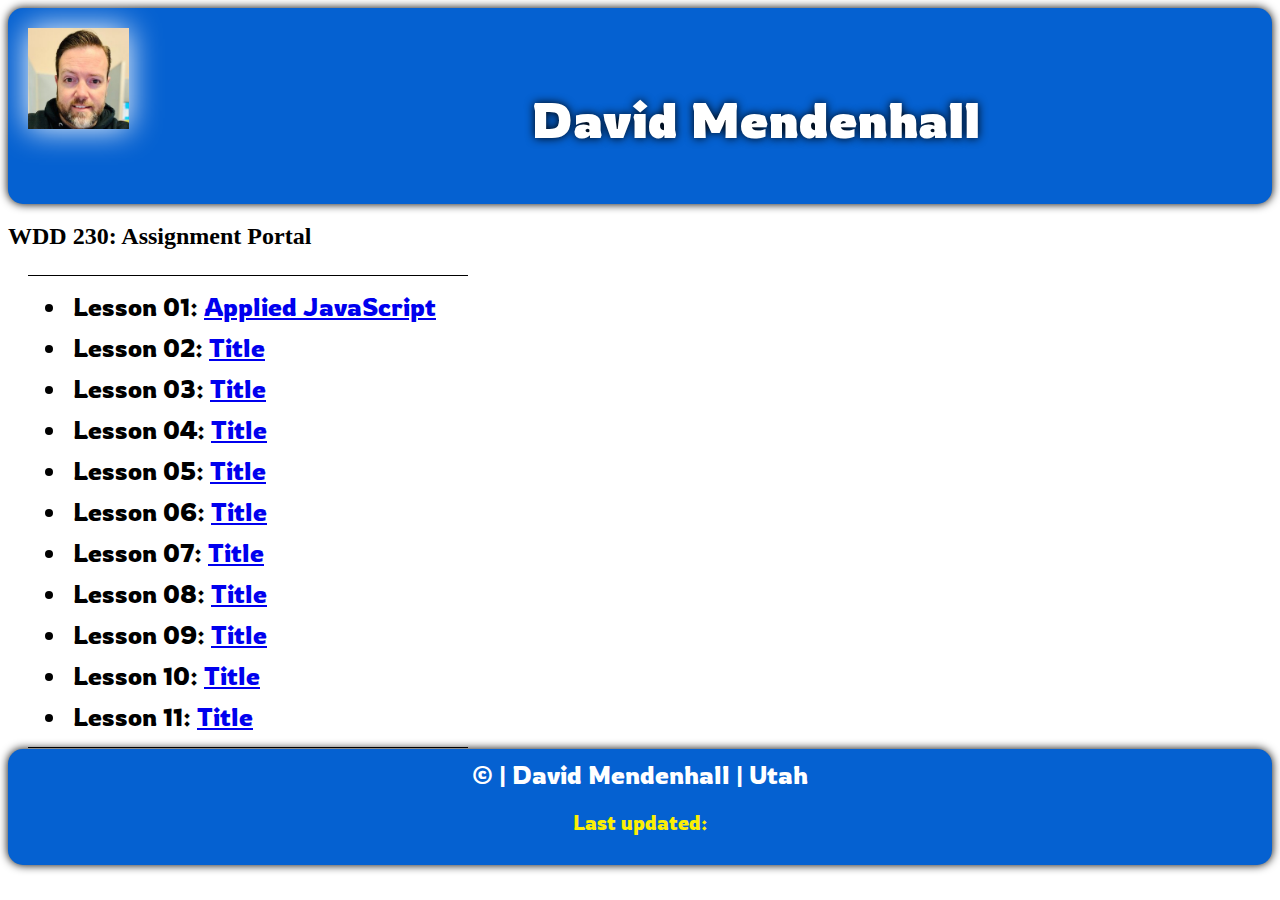
==== homepage/index.html @ 4778b8c2 "hyperlink fix" ====
<!DOCTYPE html>
<html lang="en">
<head>
    <meta charset="UTF-8">
    <meta http-equiv="X-UA-Compatible" content="IE=edge">
    <meta name="viewport" content="width=device-width, initial-scale=1.0">
    <meta name="description" content="Assignment portal for David Mendenhall in WDD 230: Web Frontend Development at Brigham Young University - Idaho">
    <link rel="stylesheet" href="styles/style.css">
    <title>David Mendenhall WDD 230: Assignment Portal</title> 
</head>
<body>
    <div class="page-wrap"></div>
    <header>
        <div class="header-part">
            <div class="image-placeholder">
                <img class="profile-image" src="images/D_Mendenhall.jpg" alt="David Mendenhall">
            </div>
            <div class="full-name">
                <h1>David Mendenhall</h1>
            </div>
        </div>
        </header>
        <main>
        <div class="content">
            <h2>WDD 230: Assignment Portal</h2>
            <ul class="lessons">
                <li>Lesson 01: <a href="https://codepen.io/dmendi13/pen/wvxoePp" target="_blank">Applied JavaScript</a></li>
                <li>Lesson 02: <a href="#">Title</a></li>
                <li>Lesson 03: <a href="#">Title</a></li>
                <li>Lesson 04: <a href="#">Title</a></li>
                <li>Lesson 05: <a href="#">Title</a></li>
                <li>Lesson 06: <a href="#">Title</a></li>
                <li>Lesson 07: <a href="#">Title</a></li>
                <li>Lesson 08: <a href="#">Title</a></li>
                <li>Lesson 09: <a href="#">Title</a></li>
                <li>Lesson 10: <a href="#">Title</a></li>
                <li>Lesson 11: <a href="#">Title</a></li>
            </ul>
        </div>
        </main>
        <footer>
            <div class="footer-wrap">
                <div class="copyright"> &copy; <span id="copyright"></span>    |    David Mendenhall    |    Utah
                </div>
                <p class="updated">Last updated: <span id="lastupdate"></span></p>
            </div>
        </footer>    
    </div>
    <script> src="scripts/last_modified.js"</script>
</body>
</html>
---- homepage/styles/style.css ----
@import url('https://fonts.googleapis.com/css2?family=Josefin+Sans:wght@400&family=Oswald&family=Rowdies:wght@500&display=swap');

.page-wrap {
    max-width: 300px;
    margin: auto;
    background: white;
  }

h1, li, p {
    font-family: Rowdies, Oswald, "Josefin Sans";
}

.header-part, .footer-wrap {
    border-radius: 15px;
    background-color: #0561d1;
    padding: 10px;
    box-shadow: 0px 0px 10px #000000;
    padding: 20px 20px 20px;
  }

.header-part {
    display: grid;
    grid-template-columns: auto auto;
}

  .profile-image {
    width: 20%;
    box-shadow: 0px 0px 30px #ffffff;
  }

  .full-name h1 {
    font-size: 50px;
    color: white;
    text-shadow: 0px 0px 10px #000000;
    margin-right: 20px;
    margin-top: 60px;
  }

  .content h1 {
    font-size: 50px;
    text-shadow: 0px 0px 10px #000000;
    margin-left: 20px;
  }

.lessons {
    font-size: 25px;
    max-width: 400px;
    margin-left: 20px;
    border-bottom: 1px solid black;
    padding-top: 10px;
    border-top: 1px solid black;
    padding-bottom:10px ;
    margin-bottom: 1px;
  }

  .lessons li {
    padding: 5px;
  }

  .content p {
    font-size: 30px;
    padding-left: 18px;
    padding-bottom: 20px;
  }

  .footer-wrap {
    font-size: 25px;
    color: white;
    text-align: center;
    padding: 10px;
    font-family: Rowdies, Oswald, "Josefin Sans";
  }

  .updated {
    font-size: 20px;
    color: #fbef04;
  }
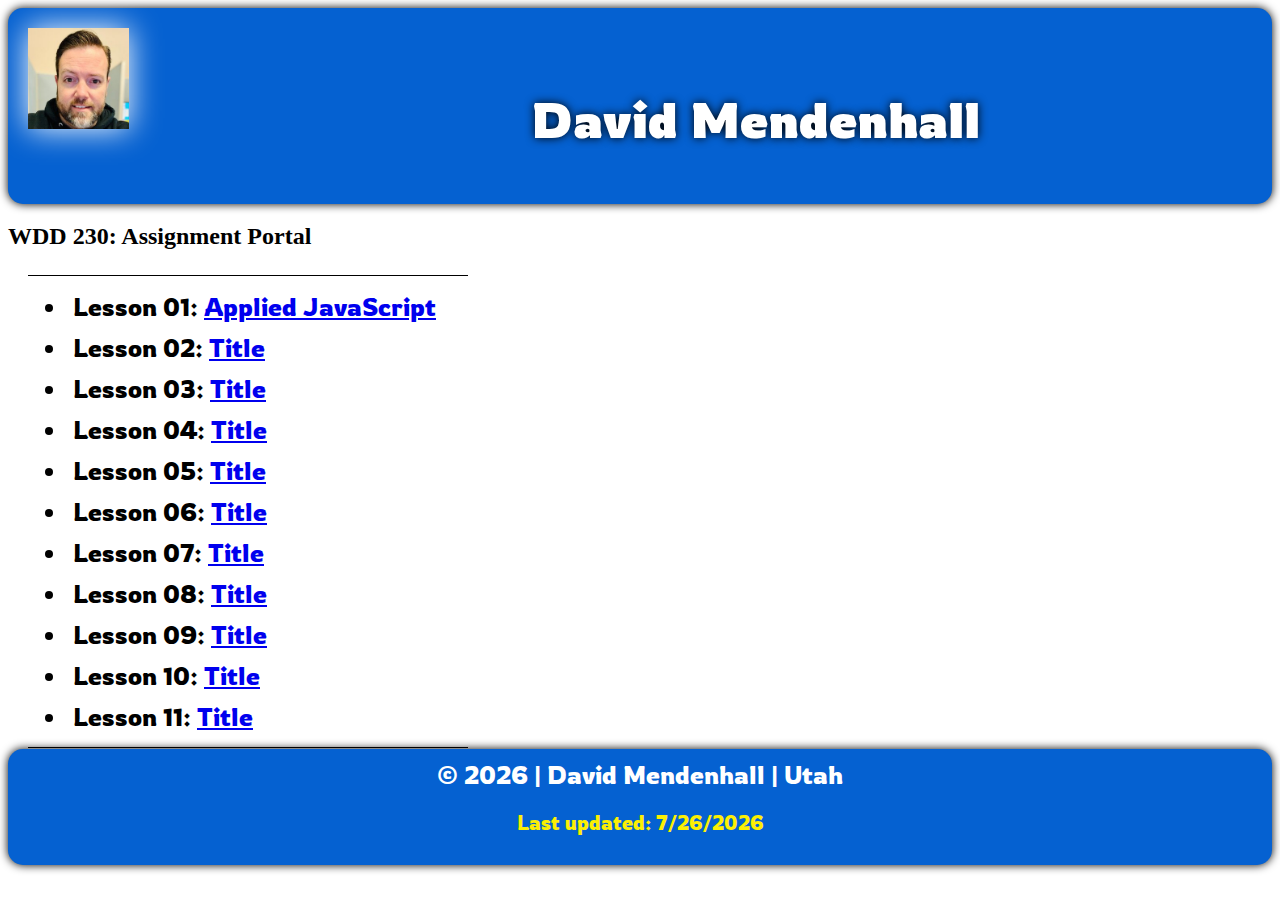
==== commit 85127808: "Fixed JS Source" ====
--- a/homepage/index.html
+++ b/homepage/index.html
@@ -46,6 +46,6 @@
             </div>
         </footer>    
     </div>
-    <script> src="scripts/last_modified.js"</script>
+    <script src="scripts/last_modified.js"></script>
 </body>
 </html>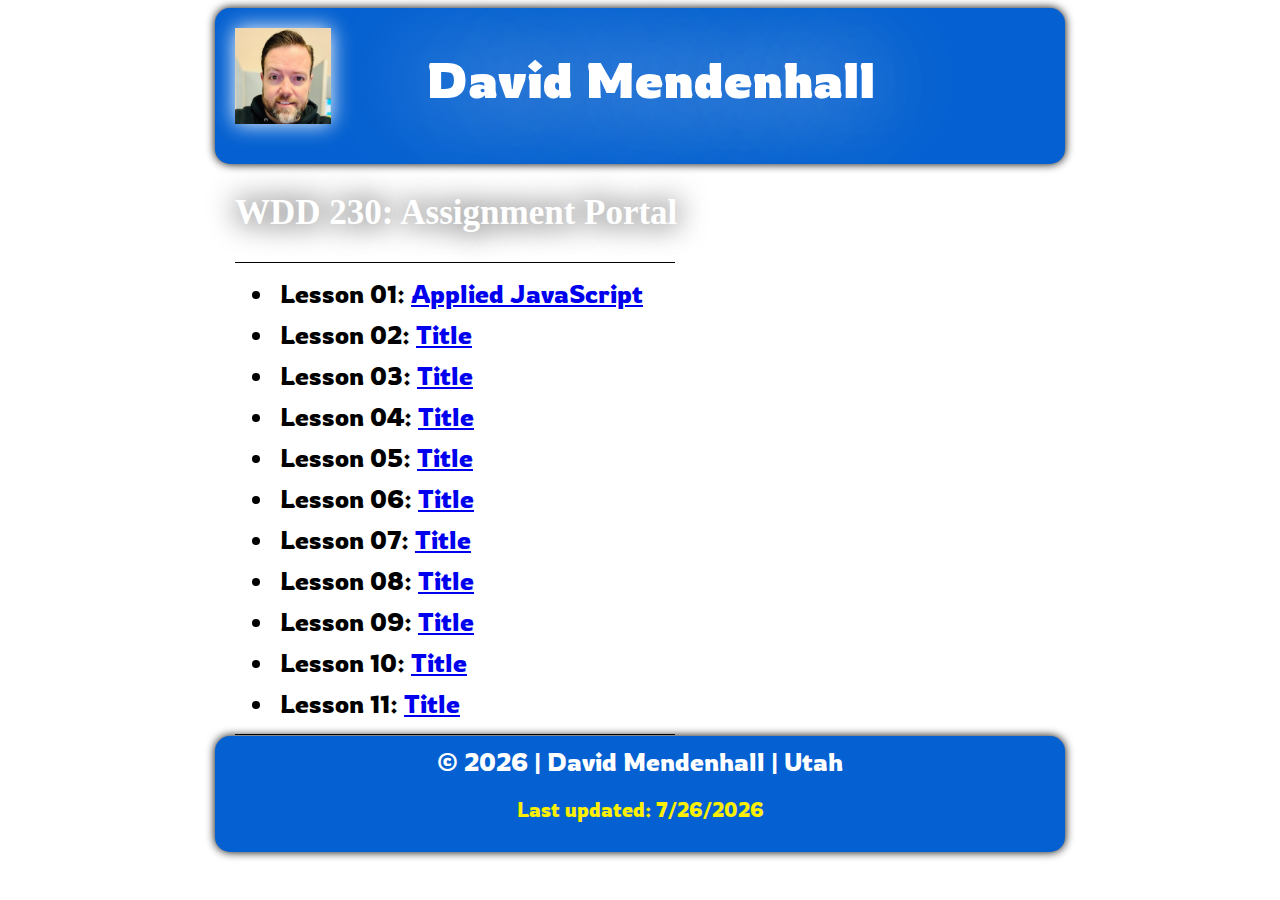
==== commit 116ceaf1: "deleted extra div" ====
--- a/homepage/index.html
+++ b/homepage/index.html
@@ -9,8 +9,8 @@
     <title>David Mendenhall WDD 230: Assignment Portal</title> 
 </head>
 <body>
-    <div class="page-wrap"></div>
-    <header>
+    <div class="page-wrap">
+        <header>
         <div class="header-part">
             <div class="image-placeholder">
                 <img class="profile-image" src="images/D_Mendenhall.jpg" alt="David Mendenhall">
--- a/homepage/styles/style.css
+++ b/homepage/styles/style.css
@@ -1,13 +1,19 @@
 @import url('https://fonts.googleapis.com/css2?family=Josefin+Sans:wght@400&family=Oswald&family=Rowdies:wght@500&display=swap');
 
 .page-wrap {
-    max-width: 300px;
+    max-width: 850px;
     margin: auto;
     background: white;
   }
 
 h1, li, p {
     font-family: Rowdies, Oswald, "Josefin Sans";
+}
+
+h2 {font-size: 35px;
+    color: #ffffff;
+    text-shadow: 0px 0px 30px #000000;
+    margin-left: 20px;
 }
 
 .header-part, .footer-wrap {
@@ -24,16 +30,16 @@
 }
 
   .profile-image {
-    width: 20%;
-    box-shadow: 0px 0px 30px #ffffff;
+    width: 50%;
+    box-shadow: 0px 0px 20px #ffffff;
   }
 
   .full-name h1 {
     font-size: 50px;
-    color: white;
-    text-shadow: 0px 0px 10px #000000;
-    margin-right: 20px;
-    margin-top: 60px;
+    color: #ffffff;
+    text-shadow: 0px 0px 100px #ffffff;
+    margin-right: 170px;
+    margin-top: 20px;
   }
 
   .content h1 {
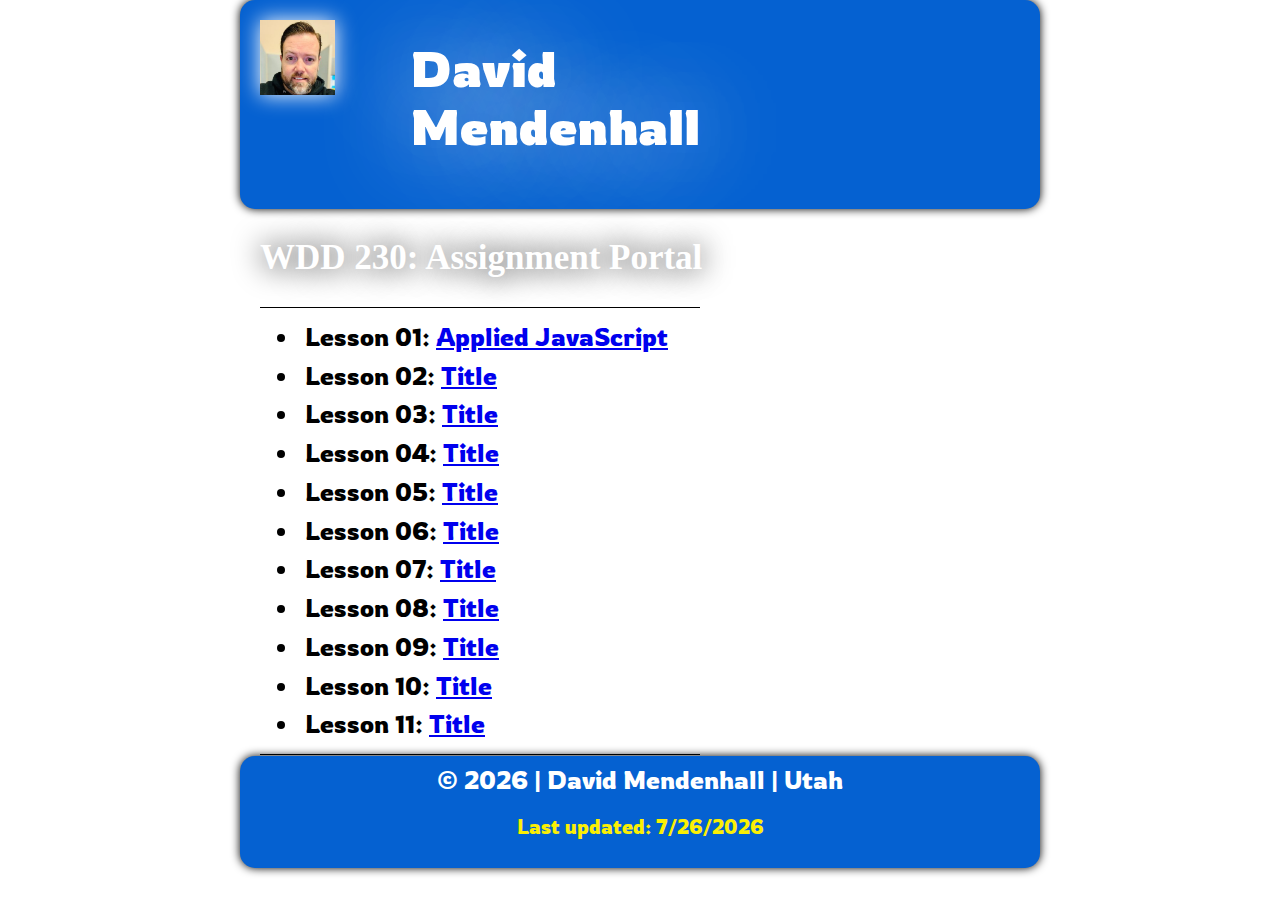
==== commit eb23681a: "normalize file added" ====
--- a/homepage/index.html
+++ b/homepage/index.html
@@ -5,6 +5,7 @@
     <meta http-equiv="X-UA-Compatible" content="IE=edge">
     <meta name="viewport" content="width=device-width, initial-scale=1.0">
     <meta name="description" content="Assignment portal for David Mendenhall in WDD 230: Web Frontend Development at Brigham Young University - Idaho">
+    <link rel="stylesheet" href="styles/normalize.css">
     <link rel="stylesheet" href="styles/style.css">
     <title>David Mendenhall WDD 230: Assignment Portal</title> 
 </head>
--- a/homepage/styles/style.css
+++ b/homepage/styles/style.css
@@ -1,7 +1,7 @@
 @import url('https://fonts.googleapis.com/css2?family=Josefin+Sans:wght@400&family=Oswald&family=Rowdies:wght@500&display=swap');
 
 .page-wrap {
-    max-width: 850px;
+    max-width: 800px;
     margin: auto;
     background: white;
   }
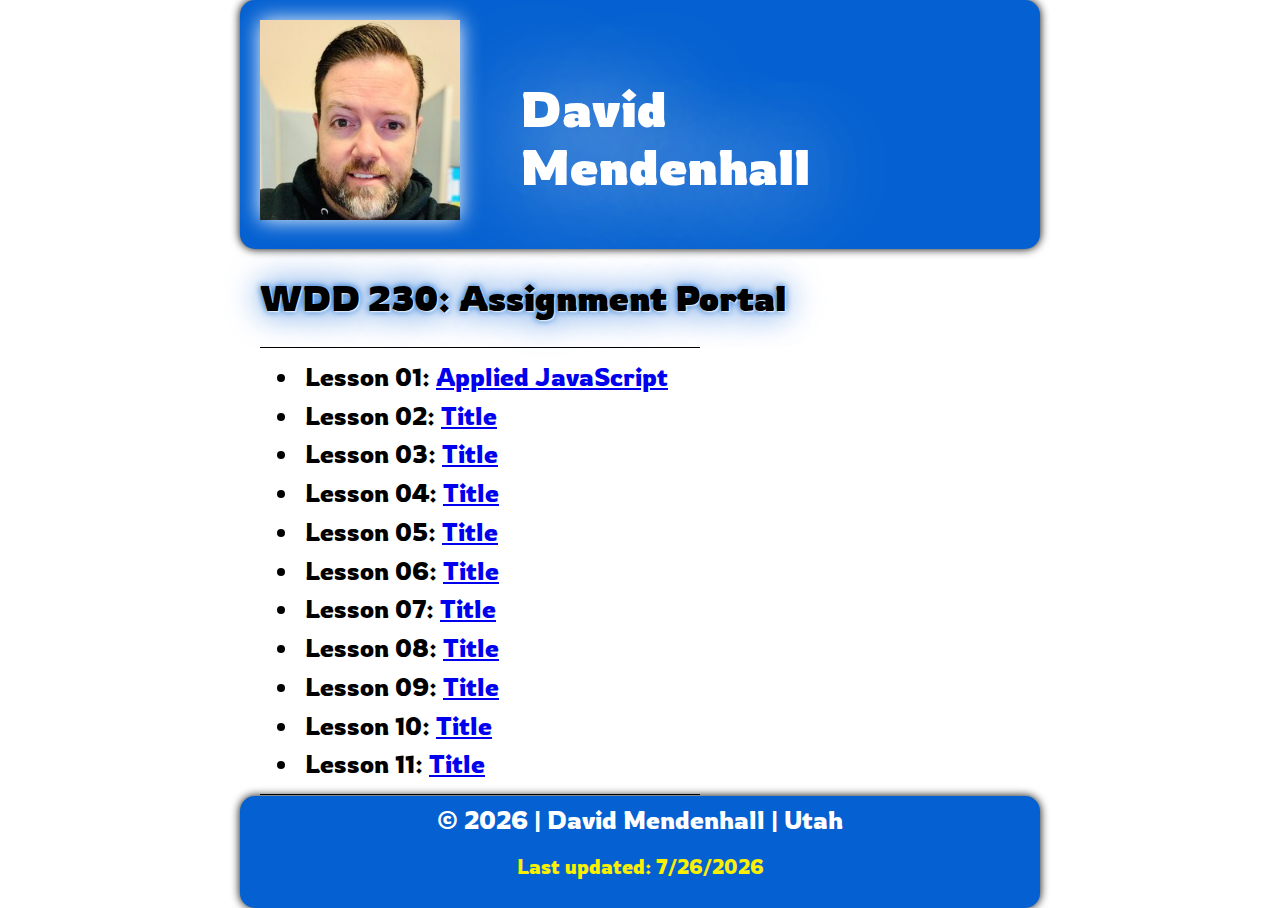
==== commit 0b8a15f8: "medium & small css updates" ====
--- a/homepage/index.html
+++ b/homepage/index.html
@@ -6,7 +6,8 @@
     <meta name="viewport" content="width=device-width, initial-scale=1.0">
     <meta name="description" content="Assignment portal for David Mendenhall in WDD 230: Web Frontend Development at Brigham Young University - Idaho">
     <link rel="stylesheet" href="styles/normalize.css">
-    <link rel="stylesheet" href="styles/style.css">
+    <link rel="stylesheet" href="styles/small.css">
+    <link rel="stylesheet" href="styles/medium.css">
     <title>David Mendenhall WDD 230: Assignment Portal</title> 
 </head>
 <body>
--- a/homepage/styles/small.css
+++ b/homepage/styles/small.css
@@ -0,0 +1,87 @@
+@import url('https://fonts.googleapis.com/css2?family=Josefin+Sans:wght@400&family=Oswald&family=Rowdies:wght@500&display=swap');
+
+.page-wrap {
+    max-width: 400px;
+    margin: auto;
+    background: white;
+  }
+
+h1, h2, li, p {
+    font-family: Rowdies, Oswald, "Josefin Sans";
+}
+
+h2 {font-size: 20px;
+    color: #000000;
+    text-shadow: 0px 0px 30px #ffffff;
+    margin-left: 20px;
+    text-shadow: 1px 1px 2px #ffffff, 0 0 1em #0561d1, 0 0 0.2em #0561d1;
+}
+
+.header-part, .footer-wrap {
+    border-radius: 15px;
+    background-color: #0561d1;
+    padding: 10px;
+    box-shadow: 0px 0px 10px #000000;
+    padding: 20px 20px 20px;
+  }
+
+.header-part {
+    display: grid;
+    grid-template-columns: auto auto;
+}
+
+.profile-image {
+  width: 100px;
+  height: auto;
+  box-shadow: 0px 0px 20px #ffffff;
+}
+
+  .full-name h1 {
+    font-size: 25px;
+    color: #ffffff;
+    text-shadow: 0px 0px 100px #ffffff;
+    margin-right: 170px;
+    margin-top: 20px;
+    align-items: bottom;
+    padding-left: 30px;
+  }
+
+  .content h1 {
+    font-size: 50px;
+    text-shadow: 0px 0px 10px #000000;
+    margin-left: 20px;
+  }
+
+.lessons {
+    font-size: 20px;
+    max-width: 400px;
+    margin-left: 20px;
+    border-bottom: 1px solid black;
+    padding-top: 10px;
+    border-top: 1px solid black;
+    padding-bottom:10px ;
+    margin-bottom: 1px;
+  }
+
+  .lessons li {
+    padding: 5px;
+  }
+
+  .content p {
+    font-size: 30px;
+    padding-left: 18px;
+    padding-bottom: 20px;
+  }
+
+  .footer-wrap {
+    font-size: 20px;
+    color: white;
+    text-align: center;
+    padding: 10px;
+    font-family: Rowdies, Oswald, "Josefin Sans";
+  }
+
+  .updated {
+    font-size: 15px;
+    color: #fbef04;
+  }--- a/homepage/styles/medium.css
+++ b/homepage/styles/medium.css
@@ -0,0 +1,32 @@
+@media screen and (min-width: 32.5em){
+
+    .page-wrap {
+        max-width: 800px;
+      }
+
+    .profile-image {
+        width: 200px;
+    }
+
+    .full-name h1 {
+        font-size: 50px;
+        padding-left: 60px;
+        margin-top: 60px;
+    }
+    
+      h2 {font-size: 35px;
+    }
+
+    .lessons {
+        font-size: 25px;
+      }
+
+      .footer-wrap {
+        font-size: 25px;
+      }
+    
+      .updated {
+        font-size: 20px;
+      }
+
+}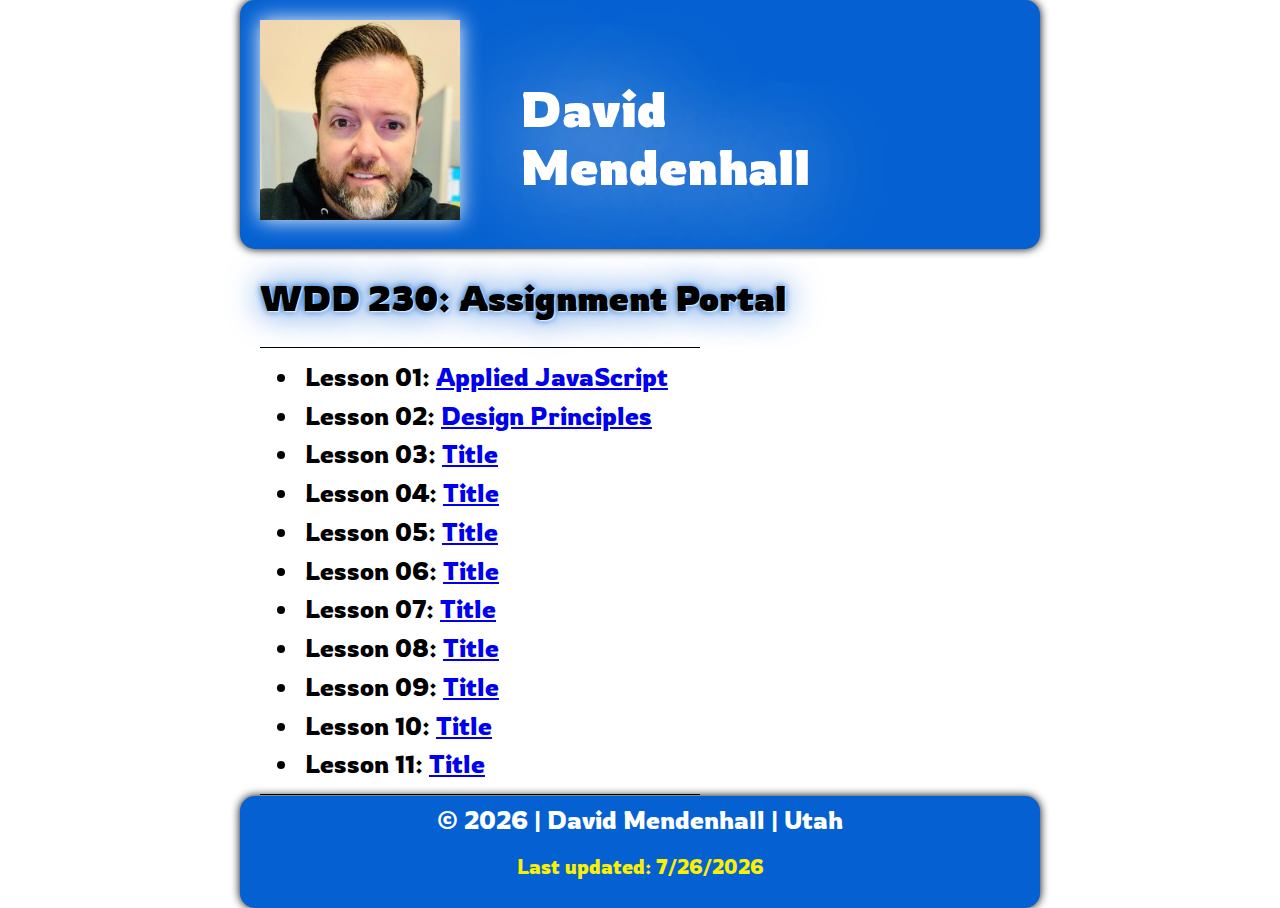
==== commit dd80f24c: "Design Principles" ====
--- a/homepage/index.html
+++ b/homepage/index.html
@@ -27,7 +27,7 @@
             <h2>WDD 230: Assignment Portal</h2>
             <ul class="lessons">
                 <li>Lesson 01: <a href="https://codepen.io/dmendi13/pen/wvxoePp" target="_blank">Applied JavaScript</a></li>
-                <li>Lesson 02: <a href="#">Title</a></li>
+                <li>Lesson 02: <a href="https://dmendenhall.github.io/wdd230/lesson2/design-principles.html">Design Principles</a></li>
                 <li>Lesson 03: <a href="#">Title</a></li>
                 <li>Lesson 04: <a href="#">Title</a></li>
                 <li>Lesson 05: <a href="#">Title</a></li>
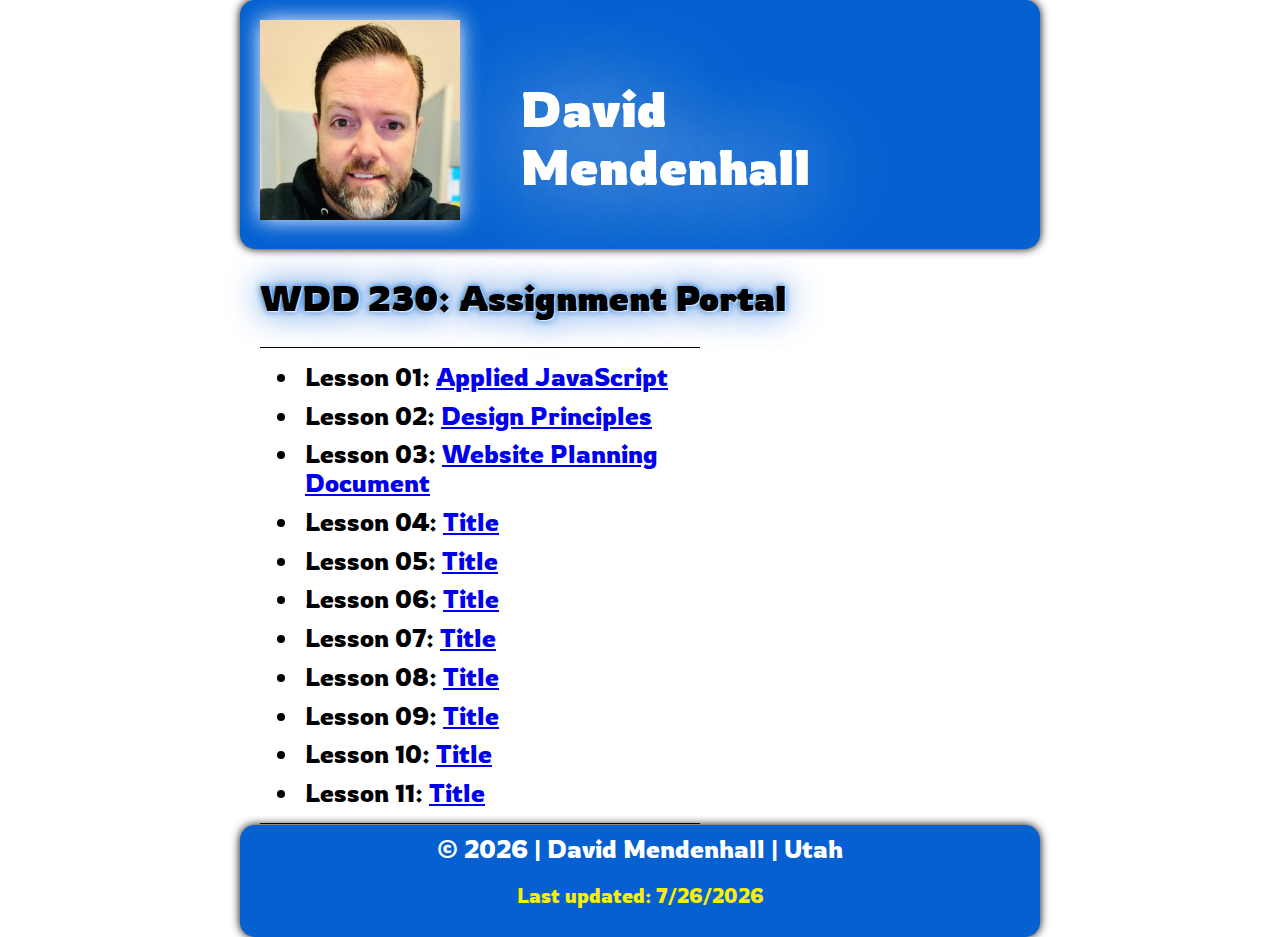
==== commit 0f276ece: "home page lesson 3 update" ====
--- a/homepage/index.html
+++ b/homepage/index.html
@@ -28,7 +28,7 @@
             <ul class="lessons">
                 <li>Lesson 01: <a href="https://codepen.io/dmendi13/pen/wvxoePp" target="_blank">Applied JavaScript</a></li>
                 <li>Lesson 02: <a href="https://dmendenhall.github.io/wdd230/lesson2/design-principles.html">Design Principles</a></li>
-                <li>Lesson 03: <a href="#">Title</a></li>
+                <li>Lesson 03: <a href="https://github.com/dmendenhall/wdd230/tree/main/lesson3.html">Website Planning Document</a></li>
                 <li>Lesson 04: <a href="#">Title</a></li>
                 <li>Lesson 05: <a href="#">Title</a></li>
                 <li>Lesson 06: <a href="#">Title</a></li>
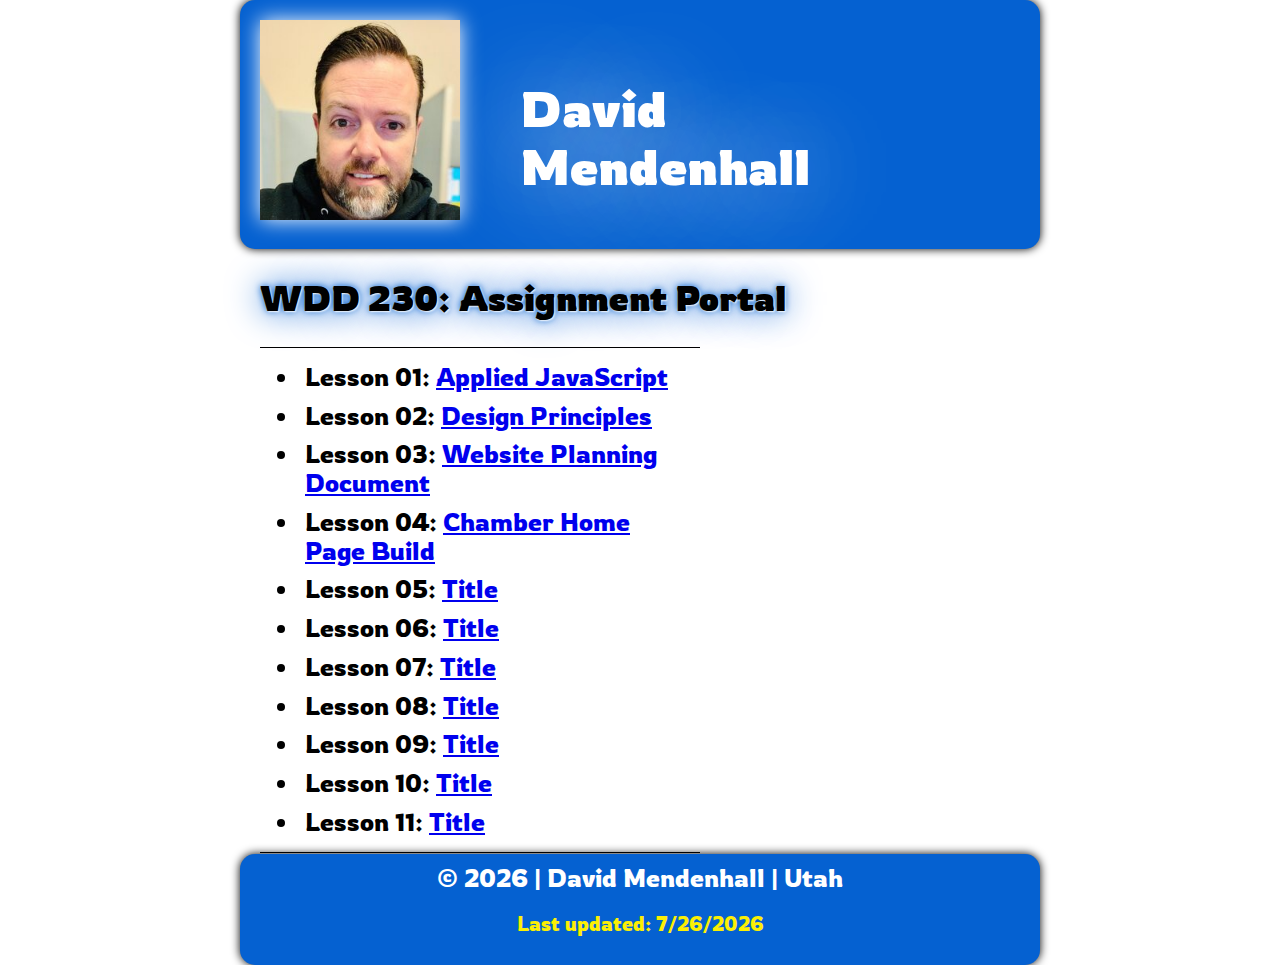
==== commit 193b6dfa: "chamber link" ====
--- a/homepage/index.html
+++ b/homepage/index.html
@@ -29,7 +29,7 @@
                 <li>Lesson 01: <a href="https://codepen.io/dmendi13/pen/wvxoePp" target="_blank">Applied JavaScript</a></li>
                 <li>Lesson 02: <a href="https://dmendenhall.github.io/wdd230/lesson2/design-principles.html">Design Principles</a></li>
                 <li>Lesson 03: <a href="https://github.com/dmendenhall/wdd230/tree/main/lesson3.html">Website Planning Document</a></li>
-                <li>Lesson 04: <a href="#">Title</a></li>
+                <li>Lesson 04: <a href="https://dmendenhall.github.io/wdd230/chamber/index.html">Chamber Home Page Build</a></li>
                 <li>Lesson 05: <a href="#">Title</a></li>
                 <li>Lesson 06: <a href="#">Title</a></li>
                 <li>Lesson 07: <a href="#">Title</a></li>
